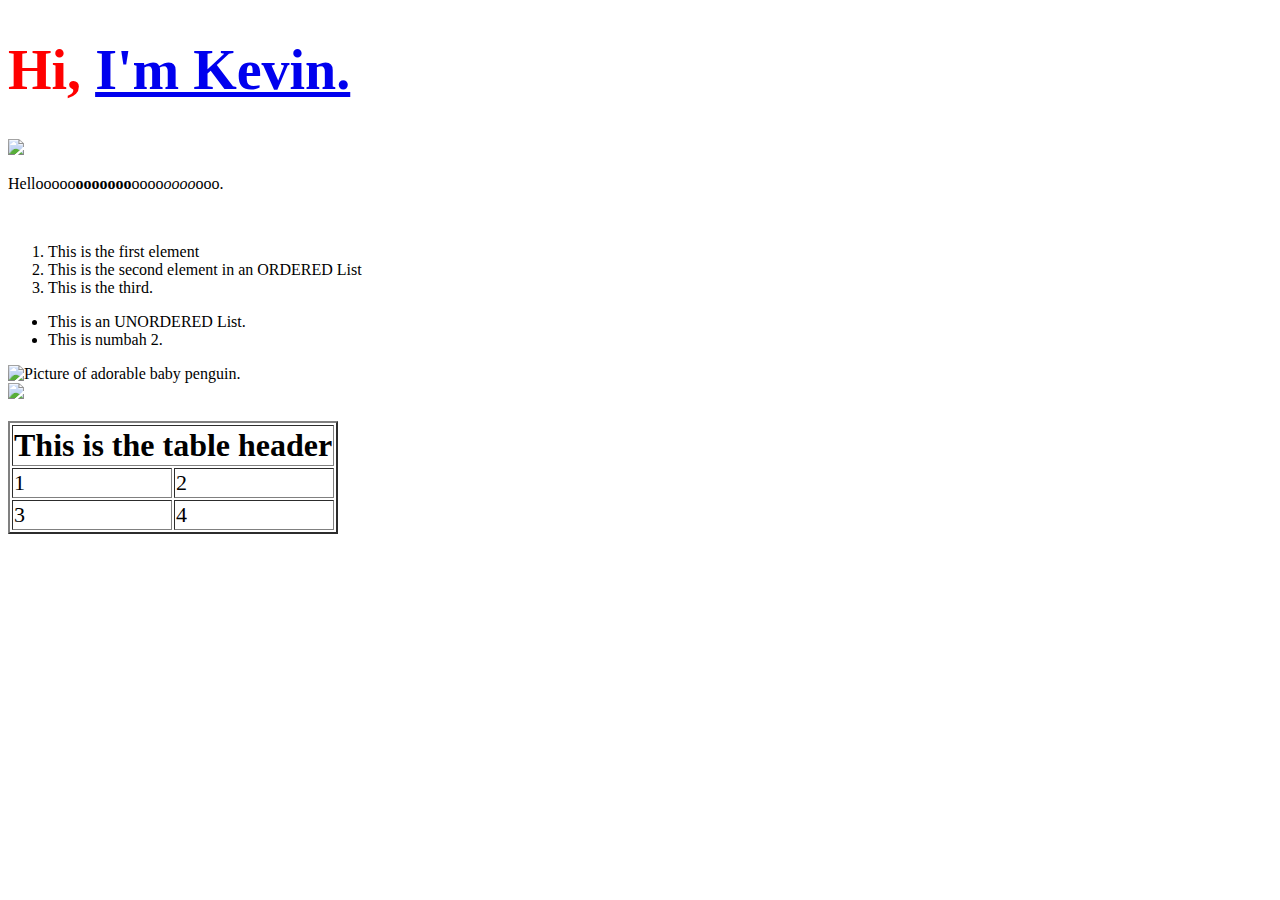
==== firstpage.html @ 2059e492 "My initial commit with first webpage." ====
<!DOCTYPE html>
<html>
<head>
  <title>Kevin Truong's TTS WebPage</title>
</head>
<body>

  <h1 style="font-size: 56px; color: red;">Hi, <a href="http://www.kevin-truong.com/" target="_blank">I'm Kevin.</a></h1>

  <a href="https://github.com/truongmkevin" target="_blank"><img src="https://octodex.github.com/images/bear-cavalry.png" width="30%"></a>

  <!-- How to use strong and emphasis -->
  <p>Hellooooo<strong>ooooooo</strong>oooo<em>oooo</em>ooo.</p>

  <br> <!-- This is a new line tag -->

  <ol>
    <li>This is the first element</li>
    <li>This is the second element in an ORDERED List</li>
    <li>This is the third.</li>
  </ol>

  <ul>
    <li>This is an UNORDERED List.</li>
    <li>This is numbah 2.</li>
  </ul>

  <img src="http://www.cuteanimal.ninja/wp-content/uploads/2015/04/fluffy-cute-baby-penguins-ztdomidf.jpg" width ="25%" alt="Picture of adorable baby penguin.">

  <br>

  <img src="http://placekitten.com/g/252/317">

  <br>
  <br>

  <table border="2px" style="font-size: 22px">
    <thead>
      <tr>
        <th colspan="2" style="font-size: 32px">This is the table header</th>
      </tr>
    </thead>
      <tr>
        <td>1</td>
        <td>2</td>
      </tr>
      <tr>
        <td>3</td>
        <td>4</td>
      </tr>
    </table>

</body>
</html>
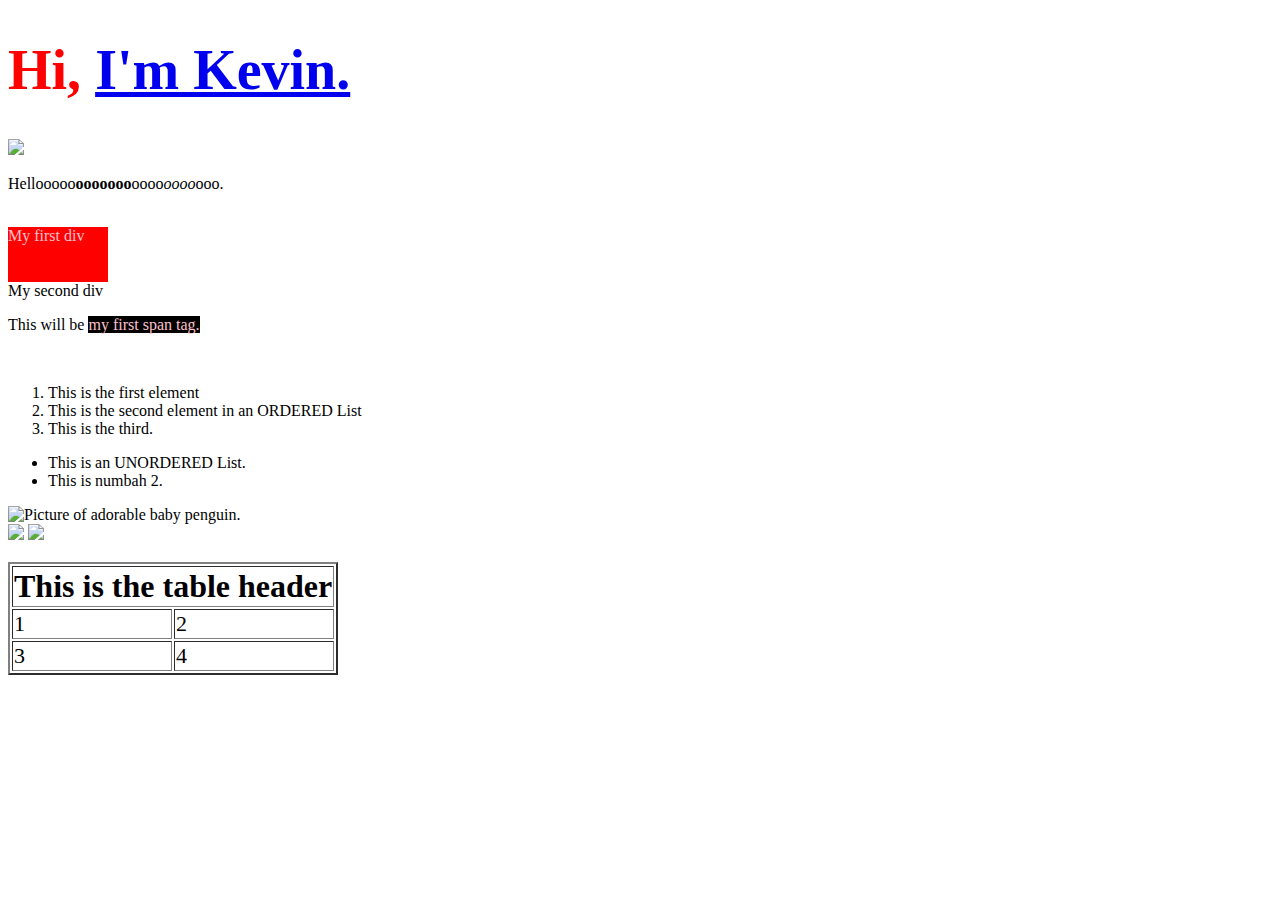
==== commit 85dbe871: "Completed my first HTML page" ====
--- a/firstpage.html
+++ b/firstpage.html
@@ -11,6 +11,15 @@
 
   <!-- How to use strong and emphasis -->
   <p>Hellooooo<strong>ooooooo</strong>oooo<em>oooo</em>ooo.</p>
+
+  <br>
+
+
+  <div style="width: 100px; height: 55px; background: red; color: pink">My first div</div>
+  <div>My second div</div>
+
+  <!-- Span tags are in line and do not create new lines -->
+  <p> This will be <span style ="color: pink; background: black">my first span tag.</span></p>
 
   <br> <!-- This is a new line tag -->
 
@@ -30,6 +39,8 @@
   <br>
 
   <img src="http://placekitten.com/g/252/317">
+
+  <img src="http://placehold.it/341x152">
 
   <br>
   <br>
@@ -51,4 +62,4 @@
     </table>
 
 </body>
-</html>+</html>
